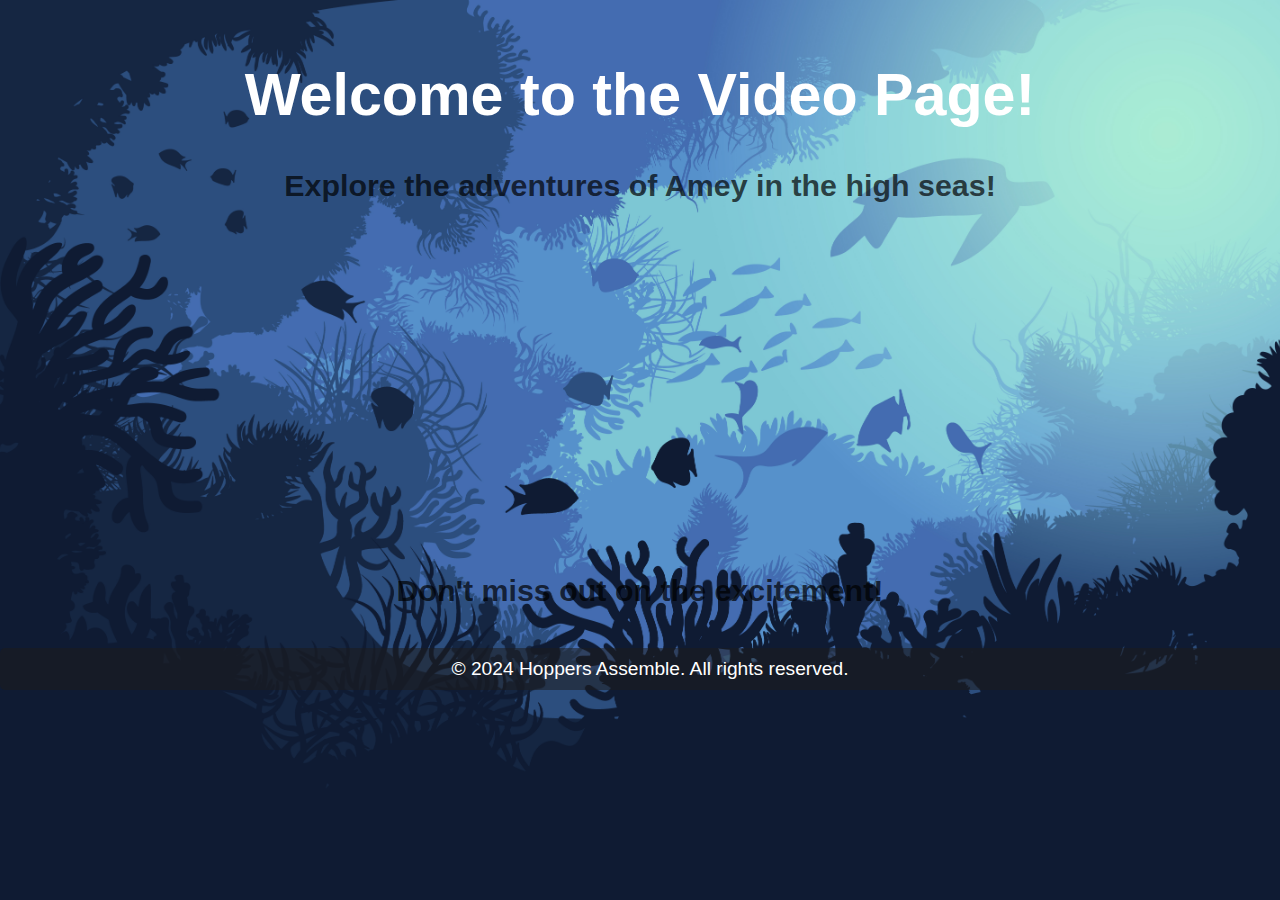
==== pages/amey_video.html @ eaa28760 "Add files via upload" ====
<!DOCTYPE html>
<html lang="en">
<head>
  <meta charset="UTF-8">
  <meta name="viewport" content="width=device-width, initial-scale=1.0">
  <title>Inviting Amey</title>
  <link rel="stylesheet" href="styles1.css">
</head>
<body>
  <div class="container">
    <h1>Welcome to the Video Page!</h1>
    <p>Explore the adventures of Amey in the high seas!</p>
    <iframe width="560" height="315" src="https://www.youtube.com/embed/xJJxNkVCvpk?si=7ns96VEh2PubrXTg" title="YouTube video player" frameborder="0" allow="accelerometer; autoplay; clipboard-write; encrypted-media; gyroscope; picture-in-picture; web-share" referrerpolicy="strict-origin-when-cross-origin" allowfullscreen></iframe>
    <p>Don't miss out on the excitement!</p>
  </div>
    <!-- Footer -->
    <footer class="footer">
      <p>&copy; 2024 Hoppers Assemble. All rights reserved.</p>
    </footer>
</body>
</html>
---- pages/styles1.css ----
/* styles1.css */

body {
  /* Set ocean theme background image */
  background-image: url("/bg1.jpg");
  /* Ensure background image covers the entire viewport without repeating */
  background-size: cover;
  background-repeat: no-repeat;
  background-attachment: fixed;
  background-position: center;
  color: #ffffff; /* White text color */
  font-family: Arial, sans-serif; /* Default font */
  min-height: 100vh; /* Ensure the background image covers the full viewport height */
  margin: 0; /* Remove default margin */
}

.container {
  max-width: 800px; /* Set max width for better readability */
  margin: 0 auto; /* Center align container */
  text-align: center; /* Center align text */
  padding: 20px; /* Add padding for better spacing */
}

h1 {
  font-size: 3.7em; /* Larger heading for emphasis */
}

div p {
  font-size: 1.9em; /* Larger paragraph font size */
  margin-bottom: 20px; /* Add margin below paragraphs */
  color: rgba(0, 0, 0, 0.705);
  font-weight: 700;
}

div p:hover{
  text-decoration: underline;
  color:#ffffff96;
}
/* Footer */
.footer {
  position:relative;
  bottom: 0;
  left: 0;
  width: 100%;
  font-size: 1.2em;
  margin-bottom: 20px;
  padding: 10px;
  border-radius: 5px;
  color: #fff;
  background-color: #1e1c1c89;
  text-align: center;
}

.footer p {
  margin: 0;
}

.footer p:hover {
  text-decoration: underline;
}


video {
  width: 100%; /*Make the video responsive */
  margin-top: 20px; /* Add space between heading and video */
}

video::-webkit-media-controls-panel {
  background-color: rgba(0, 0, 0, 0.5); /* Semi-transparent black background for video controls */
}

video::-webkit-media-controls-play-button,
video::-webkit-media-controls-pause-button {
  color: #fff; /* White color for play/pause button */
}

video::-webkit-media-controls-timeline,
video::-webkit-media-controls-current-time-display,
video::-webkit-media-controls-time-remaining-display {
  color: #fff; /* White color for timeline and time displays */
}

video::-webkit-media-controls-volume-slider-container,
video::-webkit-media-controls-mute-button {
  display: none; /* Hide volume controls */
}

/* Media query for smaller screens */
@media (max-width: 768px) {
  .container {
      padding: 10px; /* Reduce padding for better spacing on mobile */
  }

  h1 {
      font-size: 3em; /* Larger heading font size for mobile */
  }

  p {
      font-size: 1.3em; /* Slightly larger paragraph font size for mobile */
      margin-bottom: 25px; /* Increase margin below paragraphs for spacing */
  }
}

/* Media query for even smaller screens (like phones) */
@media (max-width: 480px) {
  h1 {
      font-size: 3.5em; /* Even larger heading font size for phones */
      margin-bottom: 20px; /* Add margin below the heading */
  }

  p {
      font-size: 1.4em; /* Larger paragraph font size for phones */
      margin-bottom: 30px; /* Increase margin below paragraphs for better spacing */
  }
}
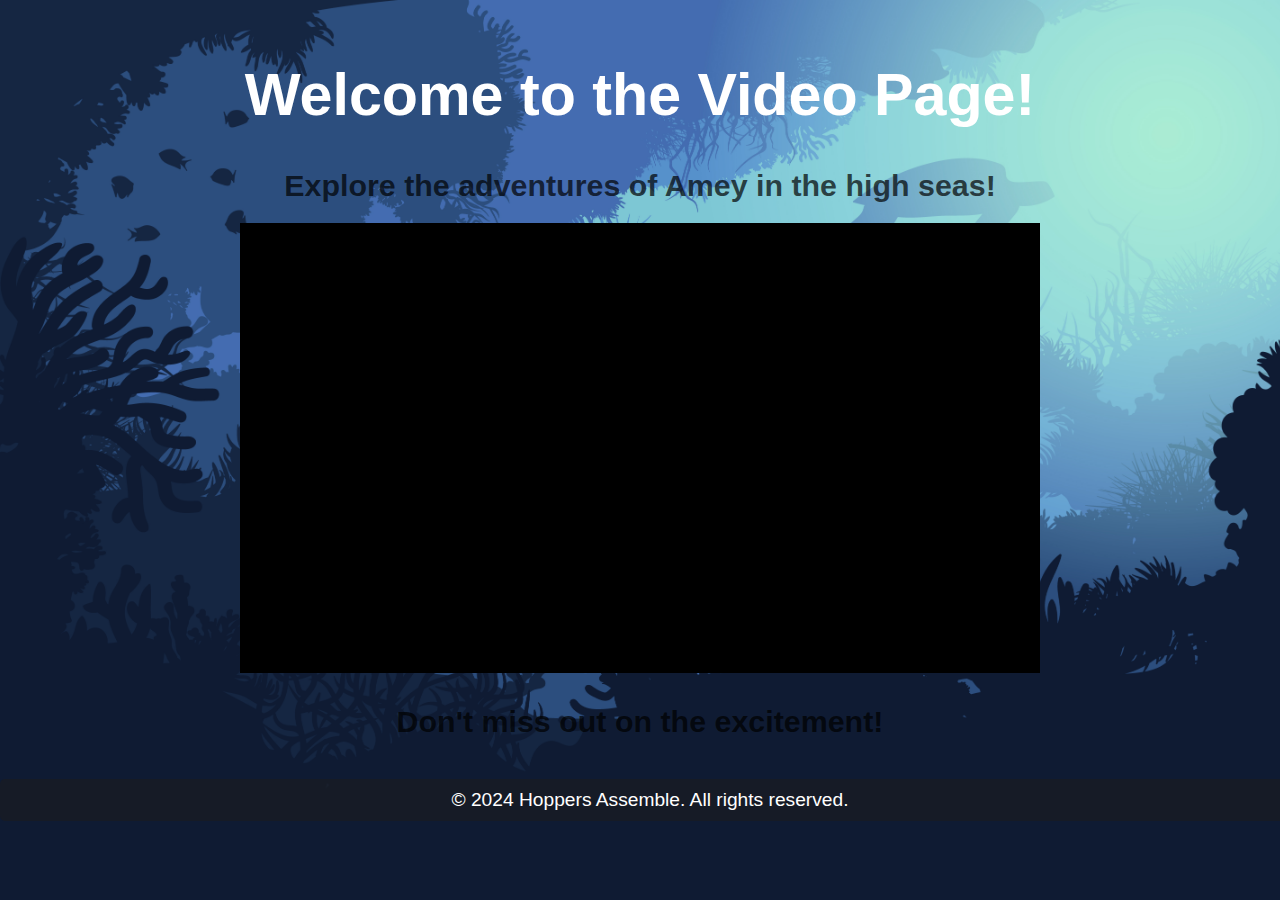
==== commit cfe4b0a1: "video container added" ====
--- a/pages/amey_video.html
+++ b/pages/amey_video.html
@@ -1,21 +1,23 @@
-<!DOCTYPE html>
-<html lang="en">
-<head>
-  <meta charset="UTF-8">
-  <meta name="viewport" content="width=device-width, initial-scale=1.0">
-  <title>Inviting Amey</title>
-  <link rel="stylesheet" href="styles1.css">
-</head>
-<body>
-  <div class="container">
-    <h1>Welcome to the Video Page!</h1>
-    <p>Explore the adventures of Amey in the high seas!</p>
-    <iframe width="560" height="315" src="https://www.youtube.com/embed/xJJxNkVCvpk?si=7ns96VEh2PubrXTg" title="YouTube video player" frameborder="0" allow="accelerometer; autoplay; clipboard-write; encrypted-media; gyroscope; picture-in-picture; web-share" referrerpolicy="strict-origin-when-cross-origin" allowfullscreen></iframe>
-    <p>Don't miss out on the excitement!</p>
-  </div>
-    <!-- Footer -->
-    <footer class="footer">
-      <p>&copy; 2024 Hoppers Assemble. All rights reserved.</p>
-    </footer>
-</body>
-</html>
+<!DOCTYPE html>
+<html lang="en">
+<head>
+  <meta charset="UTF-8">
+  <meta name="viewport" content="width=device-width, initial-scale=1.0">
+  <title>Inviting Amey</title>
+  <link rel="stylesheet" href="styles1.css">
+</head>
+<body>
+  <div class="container">
+    <h1>Welcome to the Video Page!</h1>
+    <p>Explore the adventures of Amey in the high seas!</p>
+    <div class="video-container">
+      <iframe width="560" height="315" src="https://www.youtube.com/embed/xJJxNkVCvpk?si=7ns96VEh2PubrXTg" title="YouTube video player" frameborder="0" allow="accelerometer; autoplay; clipboard-write; encrypted-media; gyroscope; picture-in-picture; web-share" referrerpolicy="strict-origin-when-cross-origin" allowfullscreen></iframe>
+    </div>
+        <p>Don't miss out on the excitement!</p>
+  </div>
+    <!-- Footer -->
+    <footer class="footer">
+      <p>&copy; 2024 Hoppers Assemble. All rights reserved.</p>
+    </footer>
+</body>
+</html>
--- a/pages/styles1.css
+++ b/pages/styles1.css
@@ -1,115 +1,109 @@
-/* styles1.css */
-
-body {
-  /* Set ocean theme background image */
-  background-image: url("/bg1.jpg");
-  /* Ensure background image covers the entire viewport without repeating */
-  background-size: cover;
-  background-repeat: no-repeat;
-  background-attachment: fixed;
-  background-position: center;
-  color: #ffffff; /* White text color */
-  font-family: Arial, sans-serif; /* Default font */
-  min-height: 100vh; /* Ensure the background image covers the full viewport height */
-  margin: 0; /* Remove default margin */
-}
-
-.container {
-  max-width: 800px; /* Set max width for better readability */
-  margin: 0 auto; /* Center align container */
-  text-align: center; /* Center align text */
-  padding: 20px; /* Add padding for better spacing */
-}
-
-h1 {
-  font-size: 3.7em; /* Larger heading for emphasis */
-}
-
-div p {
-  font-size: 1.9em; /* Larger paragraph font size */
-  margin-bottom: 20px; /* Add margin below paragraphs */
-  color: rgba(0, 0, 0, 0.705);
-  font-weight: 700;
-}
-
-div p:hover{
-  text-decoration: underline;
-  color:#ffffff96;
-}
-/* Footer */
-.footer {
-  position:relative;
-  bottom: 0;
-  left: 0;
-  width: 100%;
-  font-size: 1.2em;
-  margin-bottom: 20px;
-  padding: 10px;
-  border-radius: 5px;
-  color: #fff;
-  background-color: #1e1c1c89;
-  text-align: center;
-}
-
-.footer p {
-  margin: 0;
-}
-
-.footer p:hover {
-  text-decoration: underline;
-}
-
-
-video {
-  width: 100%; /*Make the video responsive */
-  margin-top: 20px; /* Add space between heading and video */
-}
-
-video::-webkit-media-controls-panel {
-  background-color: rgba(0, 0, 0, 0.5); /* Semi-transparent black background for video controls */
-}
-
-video::-webkit-media-controls-play-button,
-video::-webkit-media-controls-pause-button {
-  color: #fff; /* White color for play/pause button */
-}
-
-video::-webkit-media-controls-timeline,
-video::-webkit-media-controls-current-time-display,
-video::-webkit-media-controls-time-remaining-display {
-  color: #fff; /* White color for timeline and time displays */
-}
-
-video::-webkit-media-controls-volume-slider-container,
-video::-webkit-media-controls-mute-button {
-  display: none; /* Hide volume controls */
-}
-
-/* Media query for smaller screens */
-@media (max-width: 768px) {
-  .container {
-      padding: 10px; /* Reduce padding for better spacing on mobile */
-  }
-
-  h1 {
-      font-size: 3em; /* Larger heading font size for mobile */
-  }
-
-  p {
-      font-size: 1.3em; /* Slightly larger paragraph font size for mobile */
-      margin-bottom: 25px; /* Increase margin below paragraphs for spacing */
-  }
-}
-
-/* Media query for even smaller screens (like phones) */
-@media (max-width: 480px) {
-  h1 {
-      font-size: 3.5em; /* Even larger heading font size for phones */
-      margin-bottom: 20px; /* Add margin below the heading */
-  }
-
-  p {
-      font-size: 1.4em; /* Larger paragraph font size for phones */
-      margin-bottom: 30px; /* Increase margin below paragraphs for better spacing */
-  }
-}
+/* styles1.css */
+
+body {
+  /* Set ocean theme background image */
+  background-image: url("/bg1.jpg");
+  /* Ensure background image covers the entire viewport without repeating */
+  background-size: cover;
+  background-repeat: no-repeat;
+  background-attachment: fixed;
+  background-position: center;
+  color: #ffffff; /* White text color */
+  font-family: Arial, sans-serif; /* Default font */
+  min-height: 100vh; /* Ensure the background image covers the full viewport height */
+  margin: 0; /* Remove default margin */
+}
+
+.container {
+  max-width: 800px; /* Set max width for better readability */
+  margin: 0 auto; /* Center align container */
+  text-align: center; /* Center align text */
+  padding: 20px; /* Add padding for better spacing */
+}
+
+h1 {
+  font-size: 3.7em; /* Larger heading for emphasis */
+}
+
+div p {
+  font-size: 1.9em; /* Larger paragraph font size */
+  margin-bottom: 20px; /* Add margin below paragraphs */
+  color: rgba(0, 0, 0, 0.705);
+  font-weight: 700;
+}
+
+div p:hover {
+  text-decoration: underline;
+  color:#ffffff96;
+}
+
+/* Responsive video container */
+.video-container {
+  position: relative;
+  padding-bottom: 56.25%; /* 16:9 aspect ratio */
+  height: 0;
+  overflow: hidden;
+  max-width: 100%;
+  background: #000;
+}
+
+.video-container iframe {
+  position: absolute;
+  top: 0;
+  left: 0;
+  width: 100%;
+  height: 100%;
+  border: 0;
+}
+
+/* Footer */
+.footer {
+  position:relative;
+  bottom: 0;
+  left: 0;
+  width: 100%;
+  font-size: 1.2em;
+  margin-bottom: 20px;
+  padding: 10px;
+  border-radius: 5px;
+  color: #fff;
+  background-color: #1e1c1c89;
+  text-align: center;
+}
+
+.footer p {
+  margin: 0;
+}
+
+.footer p:hover {
+  text-decoration: underline;
+}
+
+/* Media query for smaller screens */
+@media (max-width: 768px) {
+  .container {
+    padding: 10px; /* Reduce padding for better spacing on mobile */
+  }
+
+  h1 {
+    font-size: 3em; /* Larger heading font size for mobile */
+  }
+
+  p {
+    font-size: 1.3em; /* Slightly larger paragraph font size for mobile */
+    margin-bottom: 25px; /* Increase margin below paragraphs for spacing */
+  }
+}
+
+/* Media query for even smaller screens (like phones) */
+@media (max-width: 480px) {
+  h1 {
+    font-size: 3.5em; /* Even larger heading font size for phones */
+    margin-bottom: 20px; /* Add margin below the heading */
+  }
+
+  p {
+    font-size: 1.4em; /* Larger paragraph font size for phones */
+    margin-bottom: 30px; /* Increase margin below paragraphs for better spacing */
+  }
+}
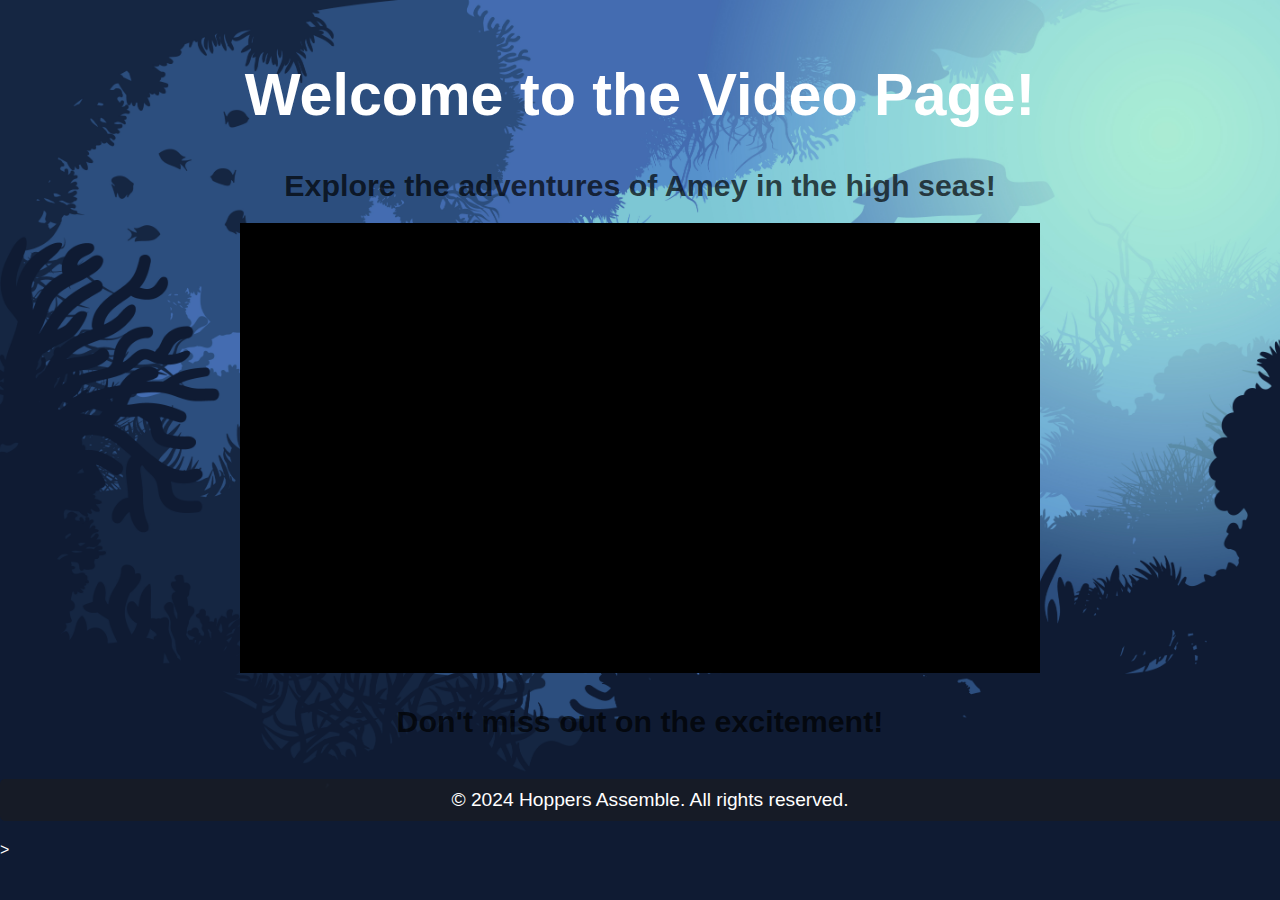
==== commit c06f6499: "video container added" ====
--- a/pages/amey_video.html
+++ b/pages/amey_video.html
@@ -13,7 +13,7 @@
     <div class="video-container">
       <iframe width="560" height="315" src="https://www.youtube.com/embed/xJJxNkVCvpk?si=7ns96VEh2PubrXTg" title="YouTube video player" frameborder="0" allow="accelerometer; autoplay; clipboard-write; encrypted-media; gyroscope; picture-in-picture; web-share" referrerpolicy="strict-origin-when-cross-origin" allowfullscreen></iframe>
     </div>
-        <p>Don't miss out on the excitement!</p>
+    <p>Don't miss out on the excitement!</p>
   </div>
     <!-- Footer -->
     <footer class="footer">
@@ -21,3 +21,6 @@
     </footer>
 </body>
 </html>
+>
+</body>
+</html>
--- a/pages/styles1.css
+++ b/pages/styles1.css
@@ -1,109 +1,109 @@
-/* styles1.css */
-
-body {
-  /* Set ocean theme background image */
-  background-image: url("/bg1.jpg");
-  /* Ensure background image covers the entire viewport without repeating */
-  background-size: cover;
-  background-repeat: no-repeat;
-  background-attachment: fixed;
-  background-position: center;
-  color: #ffffff; /* White text color */
-  font-family: Arial, sans-serif; /* Default font */
-  min-height: 100vh; /* Ensure the background image covers the full viewport height */
-  margin: 0; /* Remove default margin */
-}
-
-.container {
-  max-width: 800px; /* Set max width for better readability */
-  margin: 0 auto; /* Center align container */
-  text-align: center; /* Center align text */
-  padding: 20px; /* Add padding for better spacing */
-}
-
-h1 {
-  font-size: 3.7em; /* Larger heading for emphasis */
-}
-
-div p {
-  font-size: 1.9em; /* Larger paragraph font size */
-  margin-bottom: 20px; /* Add margin below paragraphs */
-  color: rgba(0, 0, 0, 0.705);
-  font-weight: 700;
-}
-
-div p:hover {
-  text-decoration: underline;
-  color:#ffffff96;
-}
-
-/* Responsive video container */
-.video-container {
-  position: relative;
-  padding-bottom: 56.25%; /* 16:9 aspect ratio */
-  height: 0;
-  overflow: hidden;
-  max-width: 100%;
-  background: #000;
-}
-
-.video-container iframe {
-  position: absolute;
-  top: 0;
-  left: 0;
-  width: 100%;
-  height: 100%;
-  border: 0;
-}
-
-/* Footer */
-.footer {
-  position:relative;
-  bottom: 0;
-  left: 0;
-  width: 100%;
-  font-size: 1.2em;
-  margin-bottom: 20px;
-  padding: 10px;
-  border-radius: 5px;
-  color: #fff;
-  background-color: #1e1c1c89;
-  text-align: center;
-}
-
-.footer p {
-  margin: 0;
-}
-
-.footer p:hover {
-  text-decoration: underline;
-}
-
-/* Media query for smaller screens */
-@media (max-width: 768px) {
-  .container {
-    padding: 10px; /* Reduce padding for better spacing on mobile */
-  }
-
-  h1 {
-    font-size: 3em; /* Larger heading font size for mobile */
-  }
-
-  p {
-    font-size: 1.3em; /* Slightly larger paragraph font size for mobile */
-    margin-bottom: 25px; /* Increase margin below paragraphs for spacing */
-  }
-}
-
-/* Media query for even smaller screens (like phones) */
-@media (max-width: 480px) {
-  h1 {
-    font-size: 3.5em; /* Even larger heading font size for phones */
-    margin-bottom: 20px; /* Add margin below the heading */
-  }
-
-  p {
-    font-size: 1.4em; /* Larger paragraph font size for phones */
-    margin-bottom: 30px; /* Increase margin below paragraphs for better spacing */
-  }
-}
+/* styles1.css */
+
+body {
+  /* Set ocean theme background image */
+  background-image: url("/bg1.jpg");
+  /* Ensure background image covers the entire viewport without repeating */
+  background-size: cover;
+  background-repeat: no-repeat;
+  background-attachment: fixed;
+  background-position: center;
+  color: #ffffff; /* White text color */
+  font-family: Arial, sans-serif; /* Default font */
+  min-height: 100vh; /* Ensure the background image covers the full viewport height */
+  margin: 0; /* Remove default margin */
+}
+
+.container {
+  max-width: 800px; /* Set max width for better readability */
+  margin: 0 auto; /* Center align container */
+  text-align: center; /* Center align text */
+  padding: 20px; /* Add padding for better spacing */
+}
+
+h1 {
+  font-size: 3.7em; /* Larger heading for emphasis */
+}
+
+div p {
+  font-size: 1.9em; /* Larger paragraph font size */
+  margin-bottom: 20px; /* Add margin below paragraphs */
+  color: rgba(0, 0, 0, 0.705);
+  font-weight: 700;
+}
+
+div p:hover {
+  text-decoration: underline;
+  color:#ffffff96;
+}
+
+/* Responsive video container */
+.video-container {
+  position: relative;
+  padding-bottom: 56.25%; /* 16:9 aspect ratio */
+  height: 0;
+  overflow: hidden;
+  max-width: 100%;
+  background: #000;
+}
+
+.video-container iframe {
+  position: absolute;
+  top: 0;
+  left: 0;
+  width: 100%;
+  height: 100%;
+  border: 0;
+}
+
+/* Footer */
+.footer {
+  position:relative;
+  bottom: 0;
+  left: 0;
+  width: 100%;
+  font-size: 1.2em;
+  margin-bottom: 20px;
+  padding: 10px;
+  border-radius: 5px;
+  color: #fff;
+  background-color: #1e1c1c89;
+  text-align: center;
+}
+
+.footer p {
+  margin: 0;
+}
+
+.footer p:hover {
+  text-decoration: underline;
+}
+
+/* Media query for smaller screens */
+@media (max-width: 768px) {
+  .container {
+    padding: 10px; /* Reduce padding for better spacing on mobile */
+  }
+
+  h1 {
+    font-size: 3em; /* Larger heading font size for mobile */
+  }
+
+  p {
+    font-size: 1.3em; /* Slightly larger paragraph font size for mobile */
+    margin-bottom: 25px; /* Increase margin below paragraphs for spacing */
+  }
+}
+
+/* Media query for even smaller screens (like phones) */
+@media (max-width: 480px) {
+  h1 {
+    font-size: 3.5em; /* Even larger heading font size for phones */
+    margin-bottom: 20px; /* Add margin below the heading */
+  }
+
+  p {
+    font-size: 1.4em; /* Larger paragraph font size for phones */
+    margin-bottom: 30px; /* Increase margin below paragraphs for better spacing */
+  }
+}
